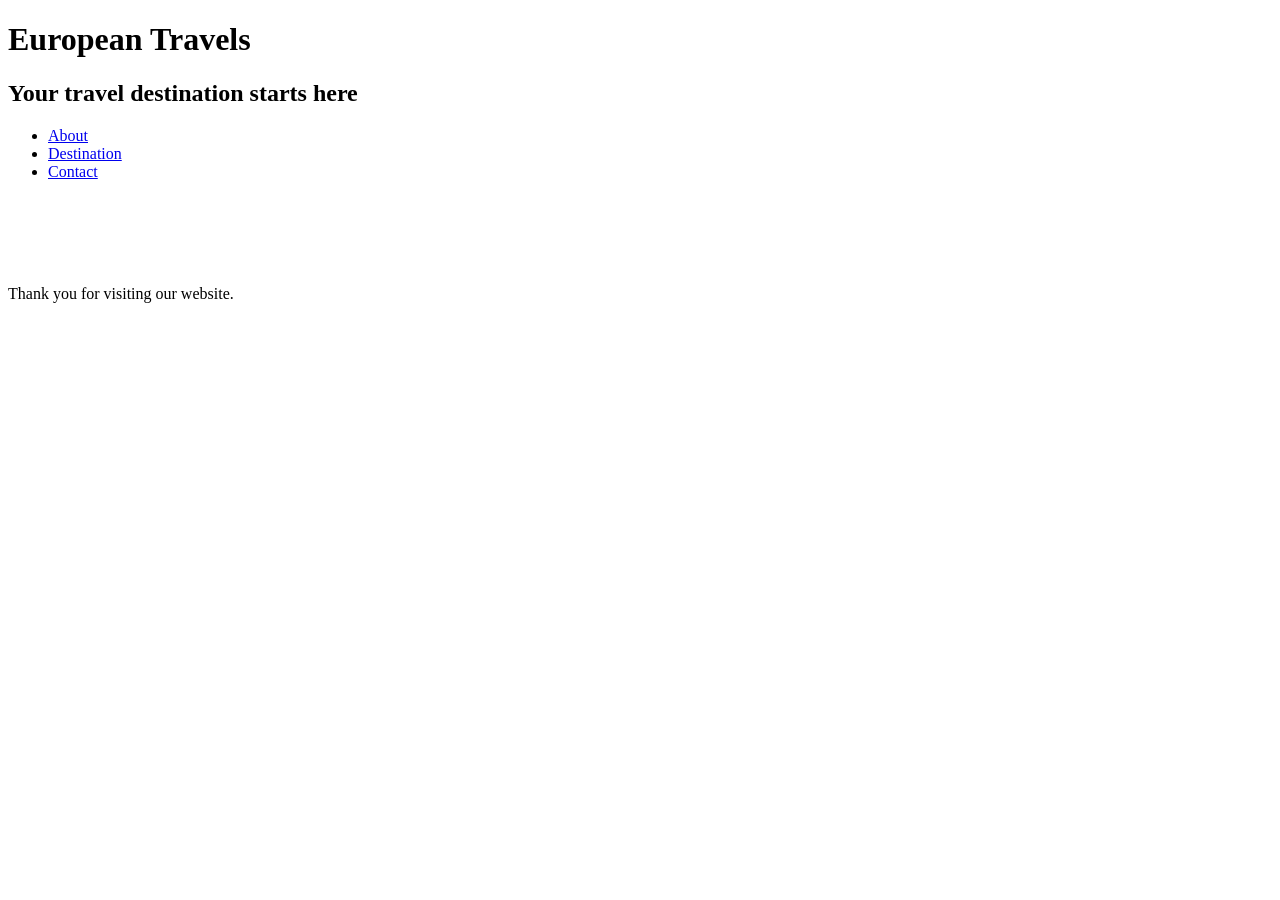
==== index.html @ 3f845b7d "Add files via upload" ====
<!DOCTYPE html>
<html lang="en">
<head>
  <meta charset="UTF-8">
  <meta name="viewport" content="width=device-width, initial-scale=1.0">
  <title>First Layout</title>
</head>
<body>
 <div class="container">
  <header>
    <h1>European Travels</h>
    <h2>Your travel destination starts here</h2>
  </header>
  <nav>
    <ul>
      <li>
        <a href="#">About</a>
      </li>
      <li>
        <a href="#">Destination</a>
      </li>
      <li>
        <a href="#"">Contact</a>
      </li>
    </ul>
  </nav>
  <main>
    <div class="hero">
      <img src="images/London_Thames_Sunset_panorama_-_Feb_2008.jpg" alt="">
    </div>
  </main>
  <aside>
<div class="left"><img src="images/virgin-money-london-marathon_photo-virgin-money-london-marathon_e3f5359893681b9c8b28d224bddd7a14.jpg" alt=""></div>   
<div class="middle"><img src="images/virgin-money-london-marathon_photo-virgin-money-london-marathon_e3f5359893681b9c8b28d224bddd7a14.jpg" alt=""></div> 
<div class="right"><img src="images/virgin-money-london-marathon_photo-virgin-money-london-marathon_e3f5359893681b9c8b28d224bddd7a14.jpg" alt=""></div>
  </aside>
  <footer>
    <p>Thank you for visiting our website.</p>
  </footer>
 </div>
</body>
</html>
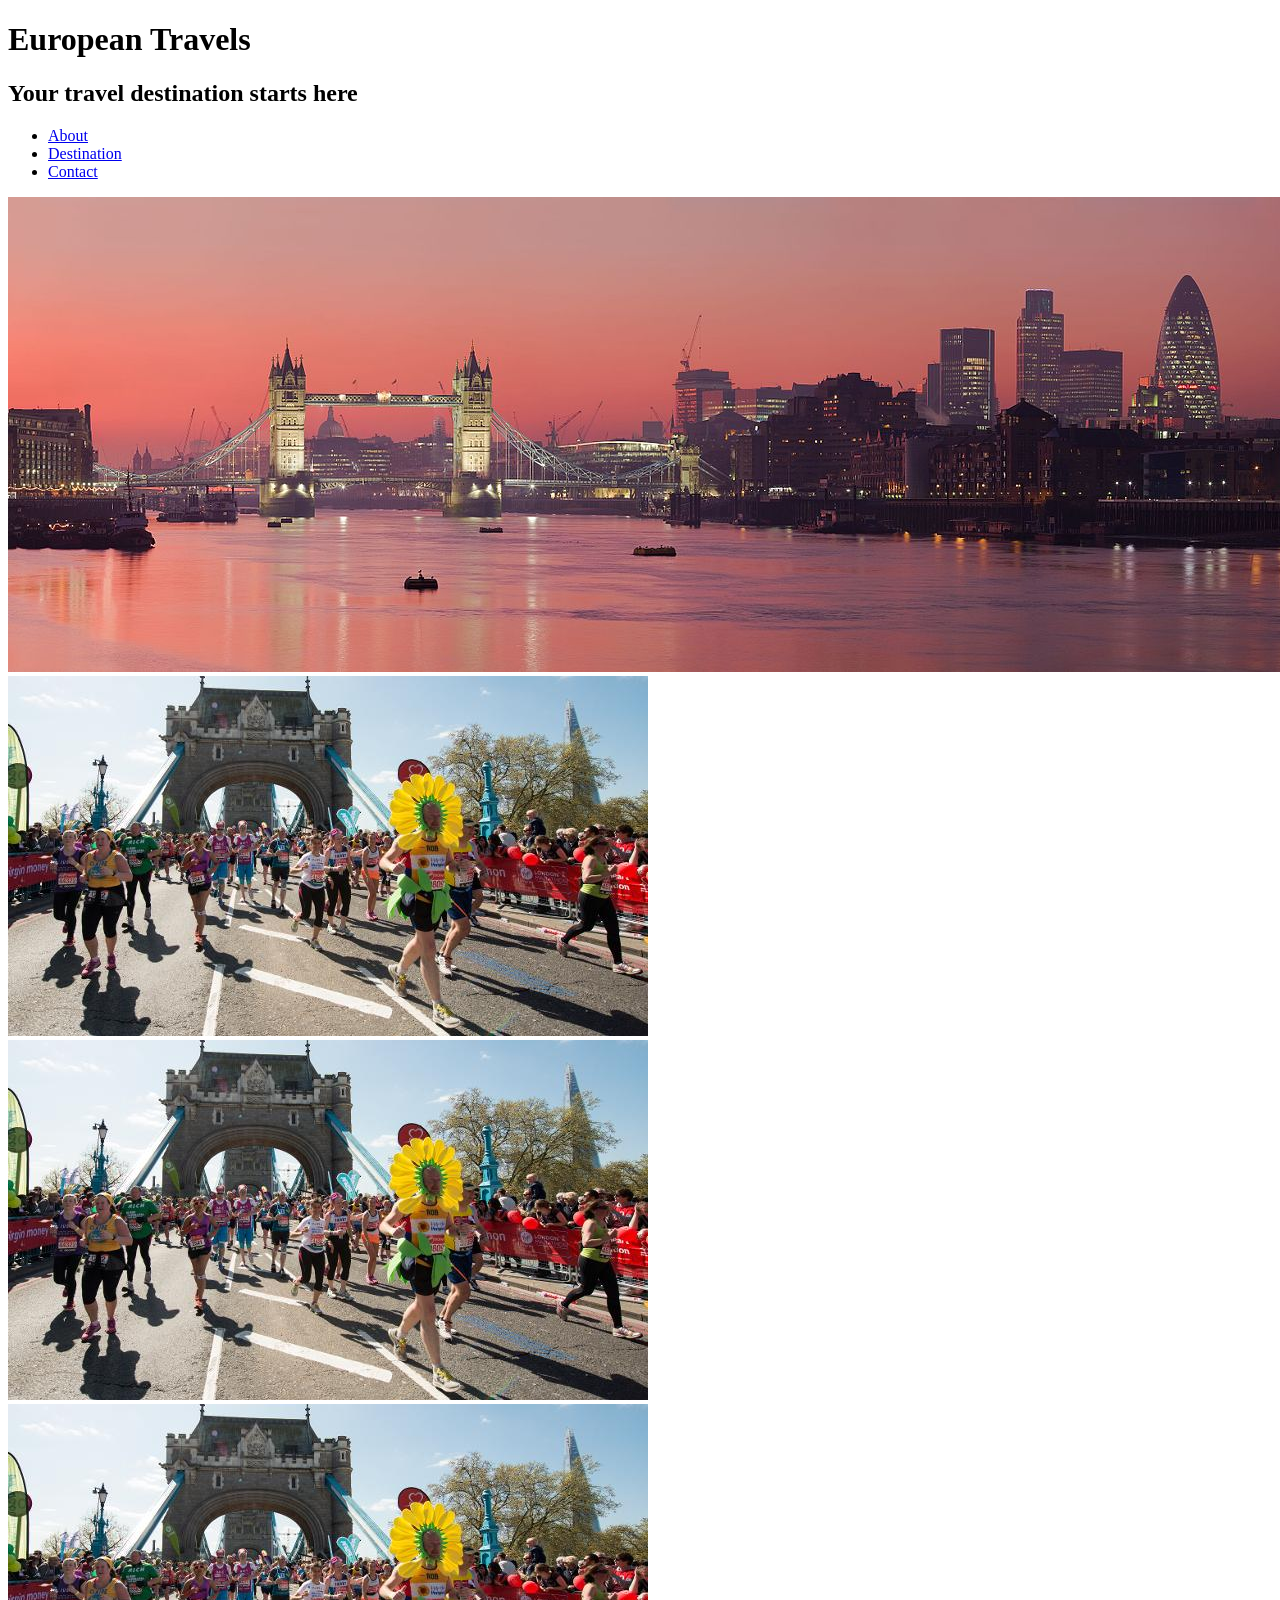
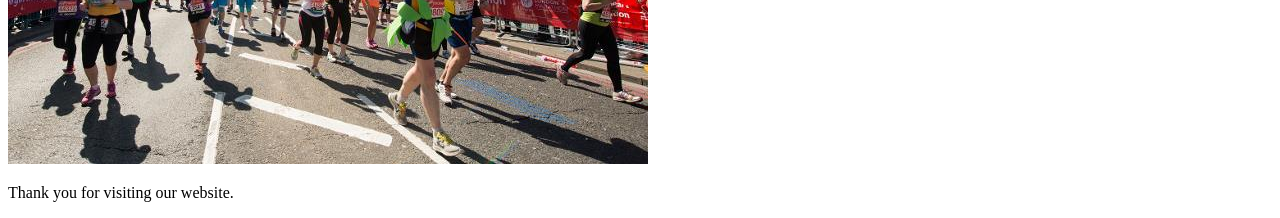
==== commit 29eec7fa: "Add files via upload" ====
--- a/index.html
+++ b/index.html
@@ -39,4 +39,4 @@
   </footer>
  </div>
 </body>
-</html>+</html>
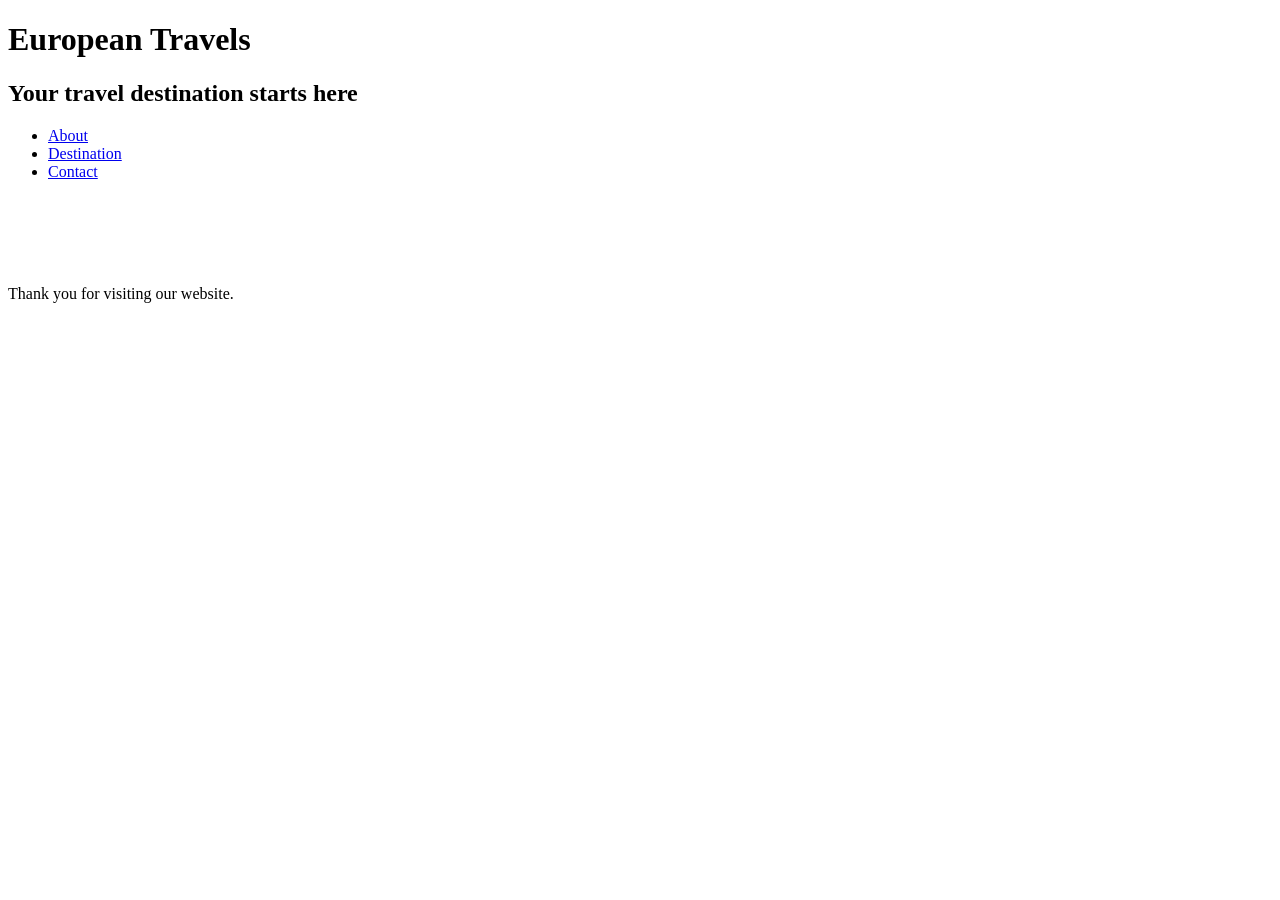
==== commit 99dbe202: "Add files via upload" ====
--- a/index.html
+++ b/index.html
@@ -4,6 +4,7 @@
   <meta charset="UTF-8">
   <meta name="viewport" content="width=device-width, initial-scale=1.0">
   <title>First Layout</title>
+  <link rel="stylesheet" href="css/styles1.css">
 </head>
 <body>
  <div class="container">
